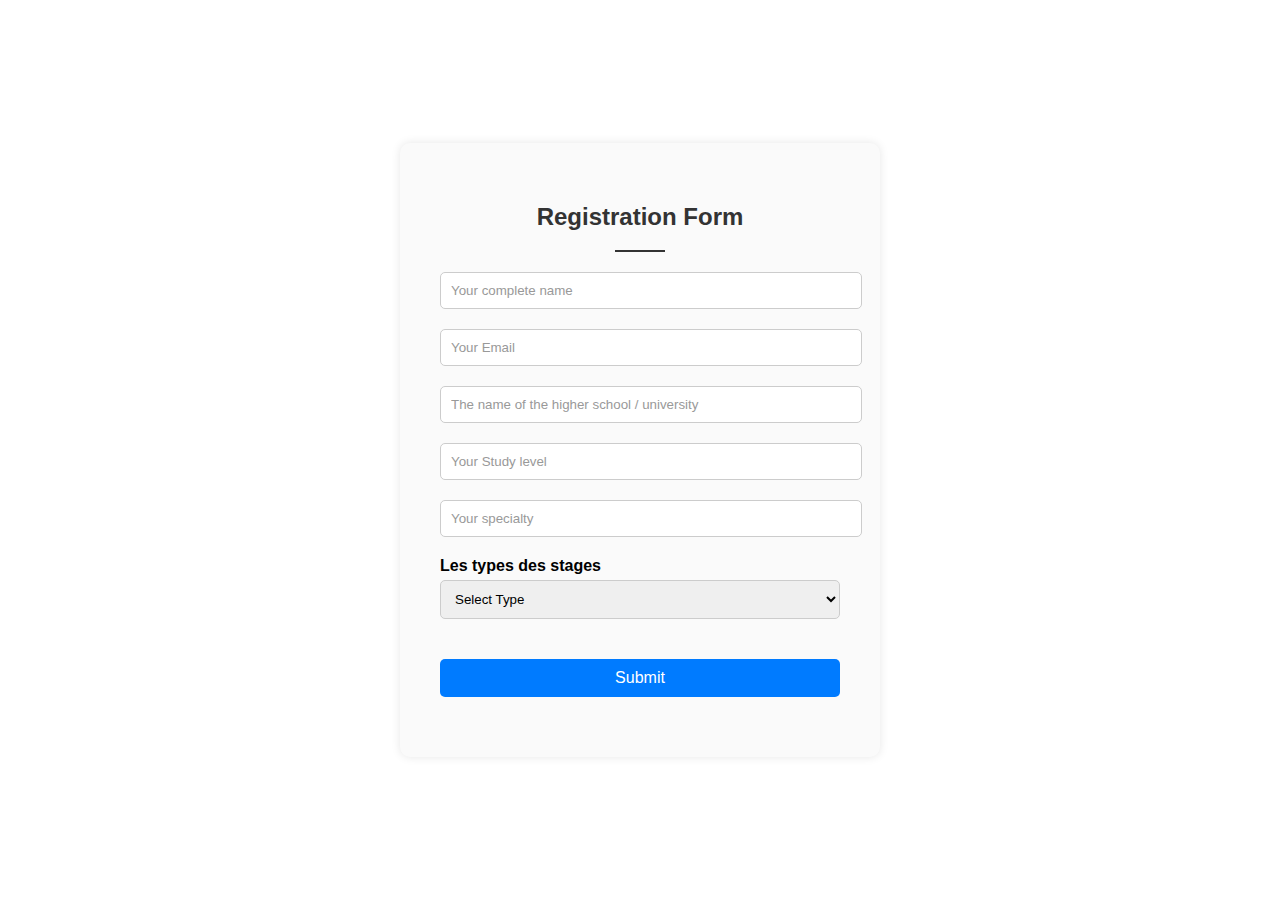
==== formulaire.html @ 2b3d9375 "Initial commit" ====
<!DOCTYPE html>
<html lang="en">
<head>
    <meta charset="UTF-8">
    <meta name="viewport" content="width=device-width, initial-scale=1.0">
    <link href="https://upload.wikimedia.org/wikipedia/ar/archive/9/94/20231126101248%21%D8%B4%D8%B9%D8%A7%D8%B1_%D8%A7%D9%84%D9%85%D9%83%D8%AA%D8%A8_%D8%A7%D9%84%D9%88%D8%B7%D9%86%D9%8A_%D9%84%D9%84%D9%85%D8%B7%D8%A7%D8%B1%D8%A7%D8%AA.png" rel="icon">
  <link href="assets/img/apple-touch-icon.png" rel="apple-touch-icon">
    <title>Registration Form</title>
    <link rel="stylesheet" href="formulaire.css">
</head>
<body>
<div class="contact-container">
    <form action="https://api.web3forms.com/submit" method="POST" enctype="multipart/form-data" class="contact-left">
        <div class="contact-left-title">
            <h2>Registration Form</h2>
            <hr>
        </div>
        <input type="hidden" name="access_key" value="2d0c228c-60a0-4b12-a241-24fea3827c8a">
        <input type="text" name="name" placeholder="Your complete name" class="contact-inputs" required>
        <input type="email" name="email" placeholder="Your Email" class="contact-inputs" required>
        <input type="text" name="name university" placeholder="The name of the higher school / university" class="contact-inputs" required>
        <input type="text" name=" level/Niveau" placeholder="Your Study level" class="contact-inputs" required>
        <input type="text" name="Specialité" placeholder="Your specialty" class="contact-inputs" required>
        <label> Les types des stages </label>
        <select name="stage_type" required>
            <option value="" disabled selected>Select Type</option>
            <option value="Stage PFE">Stage PFE</option>
            <option value="Stage ouvrier">Stage ouvrier</option>
            <option value="Stage Technique">Stage Technique</option>
            <option value="Stage de Recherche">Stage de Recherche</option>
            <textarea name="message" placeholder="Your message" class="contact-inputs" required></textarea>
        </select>
            <button type="submit">Submit </button>  
        </form>
</div>
</body>
</html>
---- formulaire.css ----
body {
    font-family: Arial, sans-serif;
    background-image: url('https://i.pinimg.com/564x/27/46/cd/2746cda302b837f8089ed1285970893d.jpg');
    margin: 0;
    padding: 0;

}
 
.contact-container {
    display: flex;
    justify-content: center;
    align-items: center;
    height: 100vh;
}

.contact-left {
    background-color: #fafafa;
    padding: 40px;
    border-radius: 10px;
    box-shadow: 0px 0px 10px rgba(0, 0, 0, 0.1);
    width: 400px;
}

.contact-left-title {
    text-align: center;
    margin-bottom: 20px;
}

.contact-left-title h2 {
    font-size: 24px;
    color: #333;
}

.contact-left-title hr {
    width: 50px;
    height: 2px;
    background-color: #333;
    border: none;
    margin: 10px auto;
}

.contact-inputs {
    width: 100%;
    padding: 10px;
    margin-bottom: 20px;
    border: 1px solid #ccc;
    border-radius: 5px;
}

.contact-inputs:focus {
    outline: none;
    border-color: #66afe9;
}

.contact-inputs::placeholder {
    color: #999;
}

.contact-left label {
    display: block;
    margin-bottom: 5px;
    font-weight: bold;
}

.contact-left select {
    width: 100%;
    padding: 10px;
    margin-bottom: 20px;
    border: 1px solid #ccc;
    border-radius: 5px;
}

.contact-left textarea {
    width: 100%;
    padding: 10px;
    margin-bottom: 20px;
    border: 1px solid #ccc;
    border-radius: 5px;
}
.contact-left button {
    width: 100%;
    padding: 10px;
    background-color: #007bff;
    color: #fff;
    border: none;
    border-radius: 5px;
    cursor: pointer;
    transition: background-color 0.3s ease;
}
button img {
    margin-left: 10px;
    width: 16px;
    height: 16px;
}
button {
    width: calc(100% - 20px);
    margin: 20px 0;
    padding: 14px;
    background: #007BFF;
    color: #fff;
    border: none;
    border-radius: 5px;
    cursor: pointer;
    display: flex;
    justify-content: center;
    align-items: center;
    font-size: 16px;
    transition: background 0.3s ease;
}

.contact-left button:hover {
    background-color: #0056b3;
}

.contact-right {
    padding-left: 20px;
}

.contact-right img {
    max-width: 100%;
}
.contact-container  button[type=submit]:hover {
    background: color-mix(in srgb, var(--accent-color), transparent 20%);
  }
  
  @keyframes animate-loading {
    0% {
      transform: rotate(0deg);
    }
  
    100% {
      transform: rotate(360deg);
    }
  }
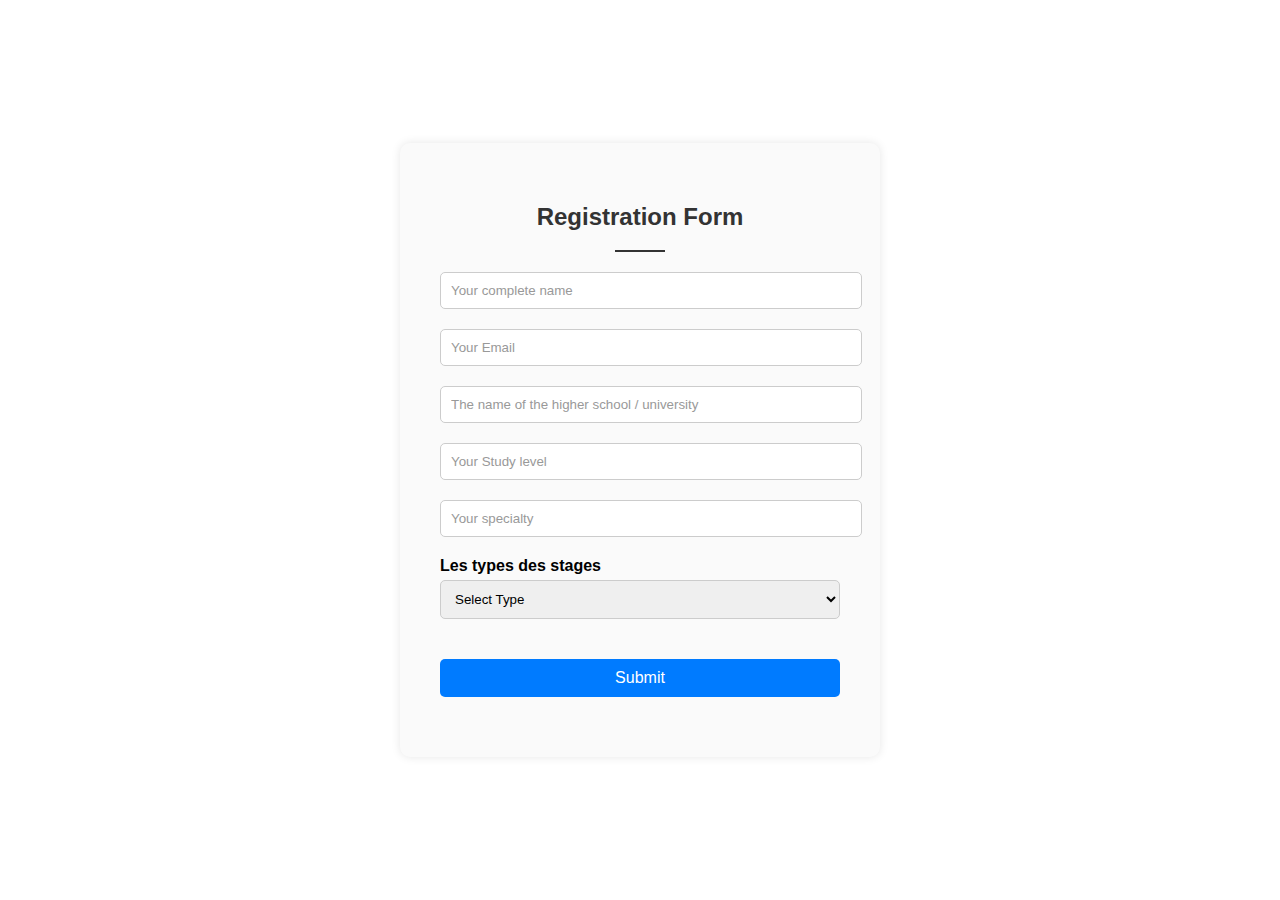
==== commit faa9b59b: "access key" ====
--- a/formulaire.html
+++ b/formulaire.html
@@ -15,7 +15,7 @@
             <h2>Registration Form</h2>
             <hr>
         </div>
-        <input type="hidden" name="access_key" value="2d0c228c-60a0-4b12-a241-24fea3827c8a">
+        <input type="hidden" name="access_key" value="51dd0e52-4d13-44ae-886f-e07d7224cc50">
         <input type="text" name="name" placeholder="Your complete name" class="contact-inputs" required>
         <input type="email" name="email" placeholder="Your Email" class="contact-inputs" required>
         <input type="text" name="name university" placeholder="The name of the higher school / university" class="contact-inputs" required>
